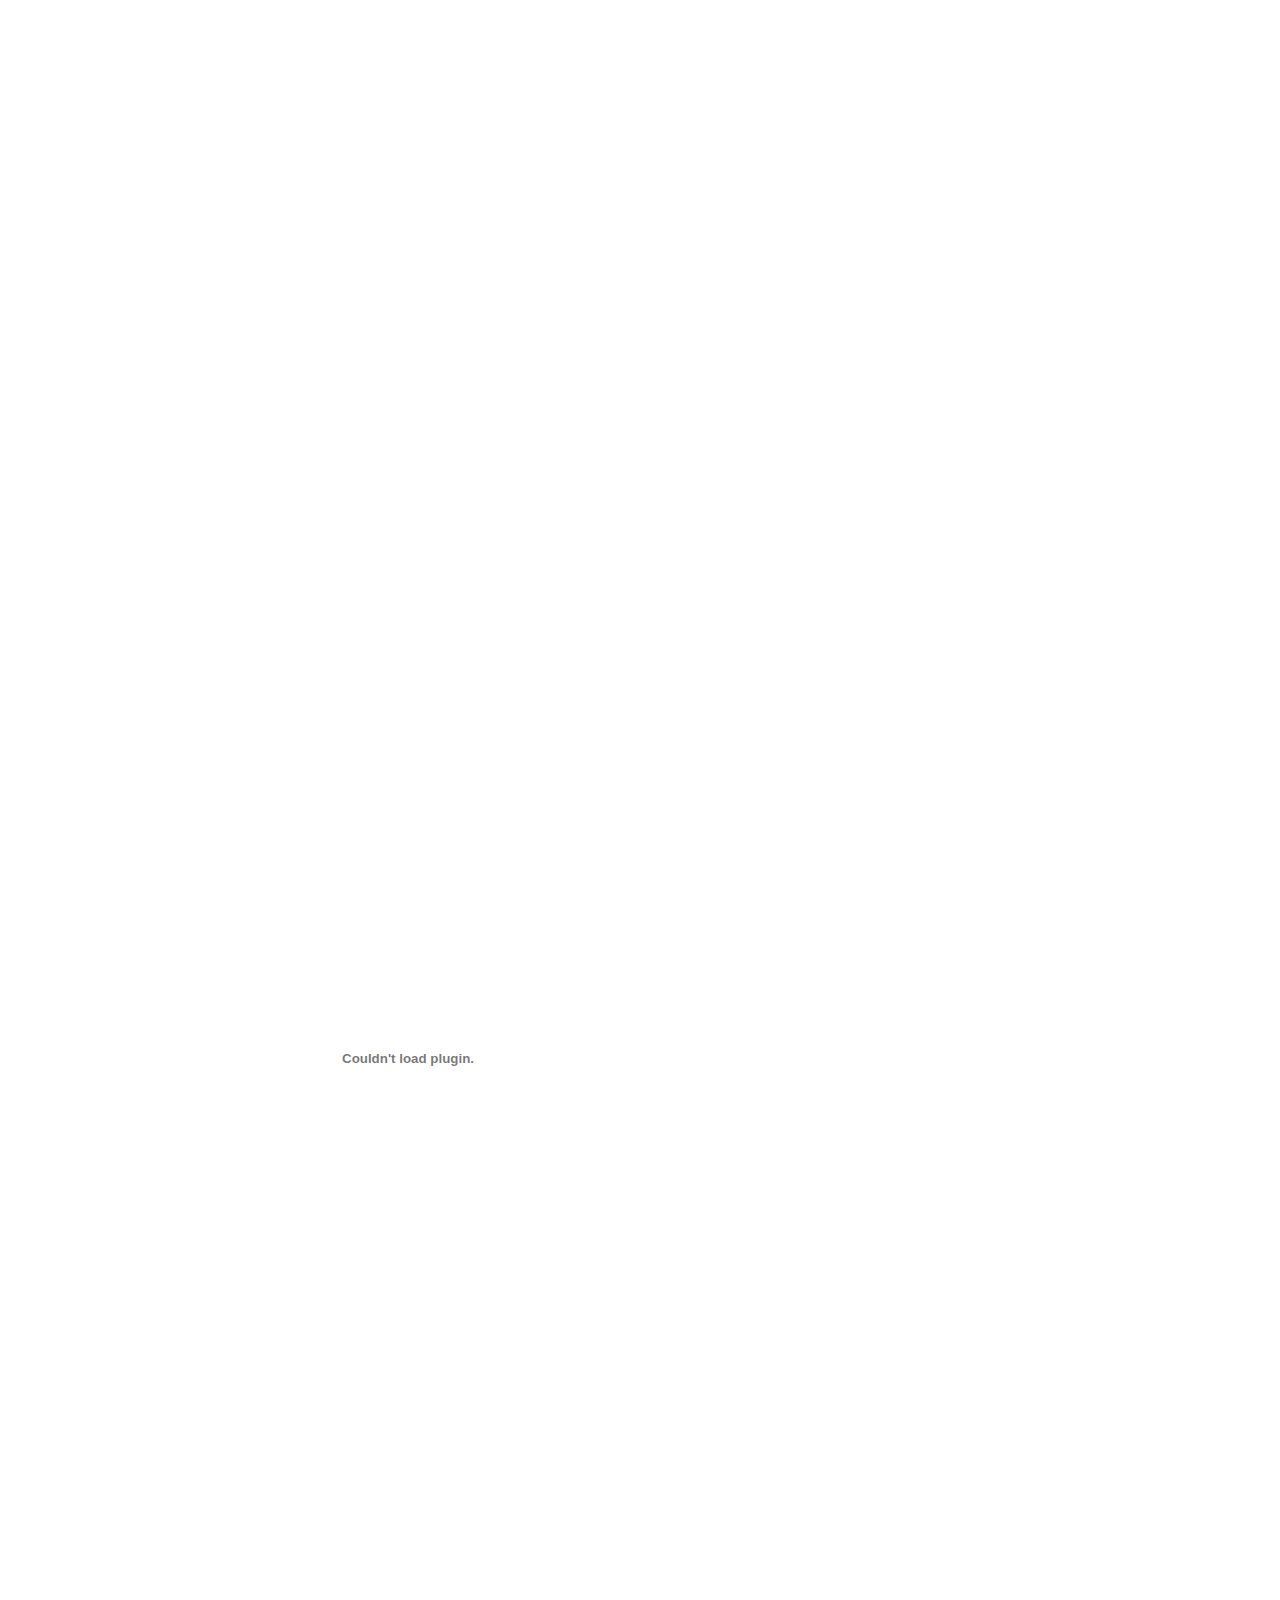
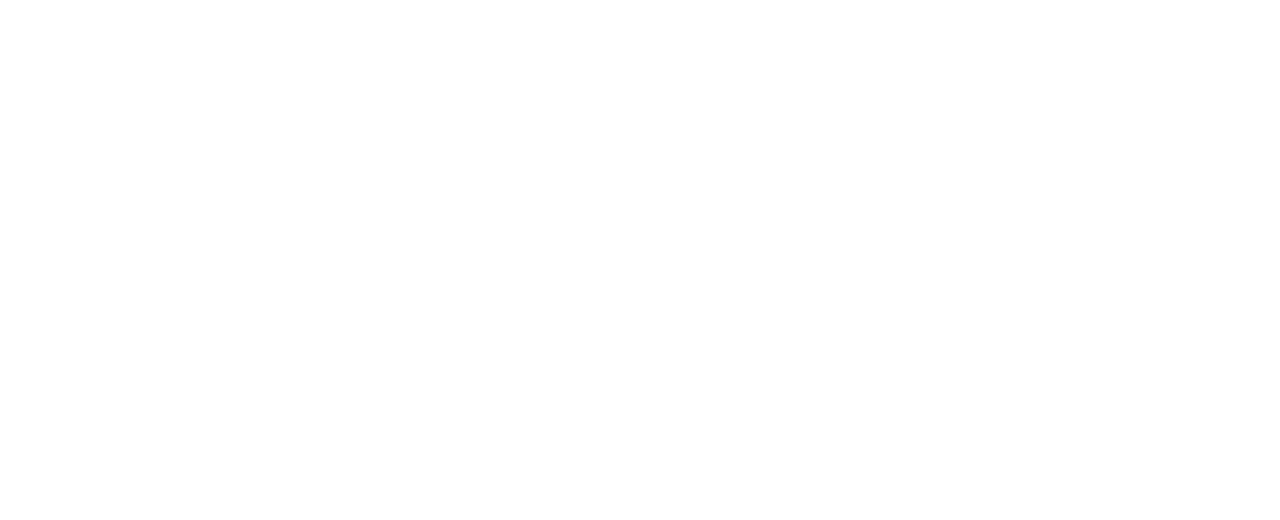
==== resume.html @ 10723f2a "created resume html, fine-tuned margins" ====
<!DOCTYPE html>
<html lang="en-us">
  <head>
    <meta charset="UTF-8" />
    <title>Susan Pero Resume</title>
  </head>

  <body>
    <embed src="Resume.pdf" width="800px;" height="2100px;" />
  </body>
</html>
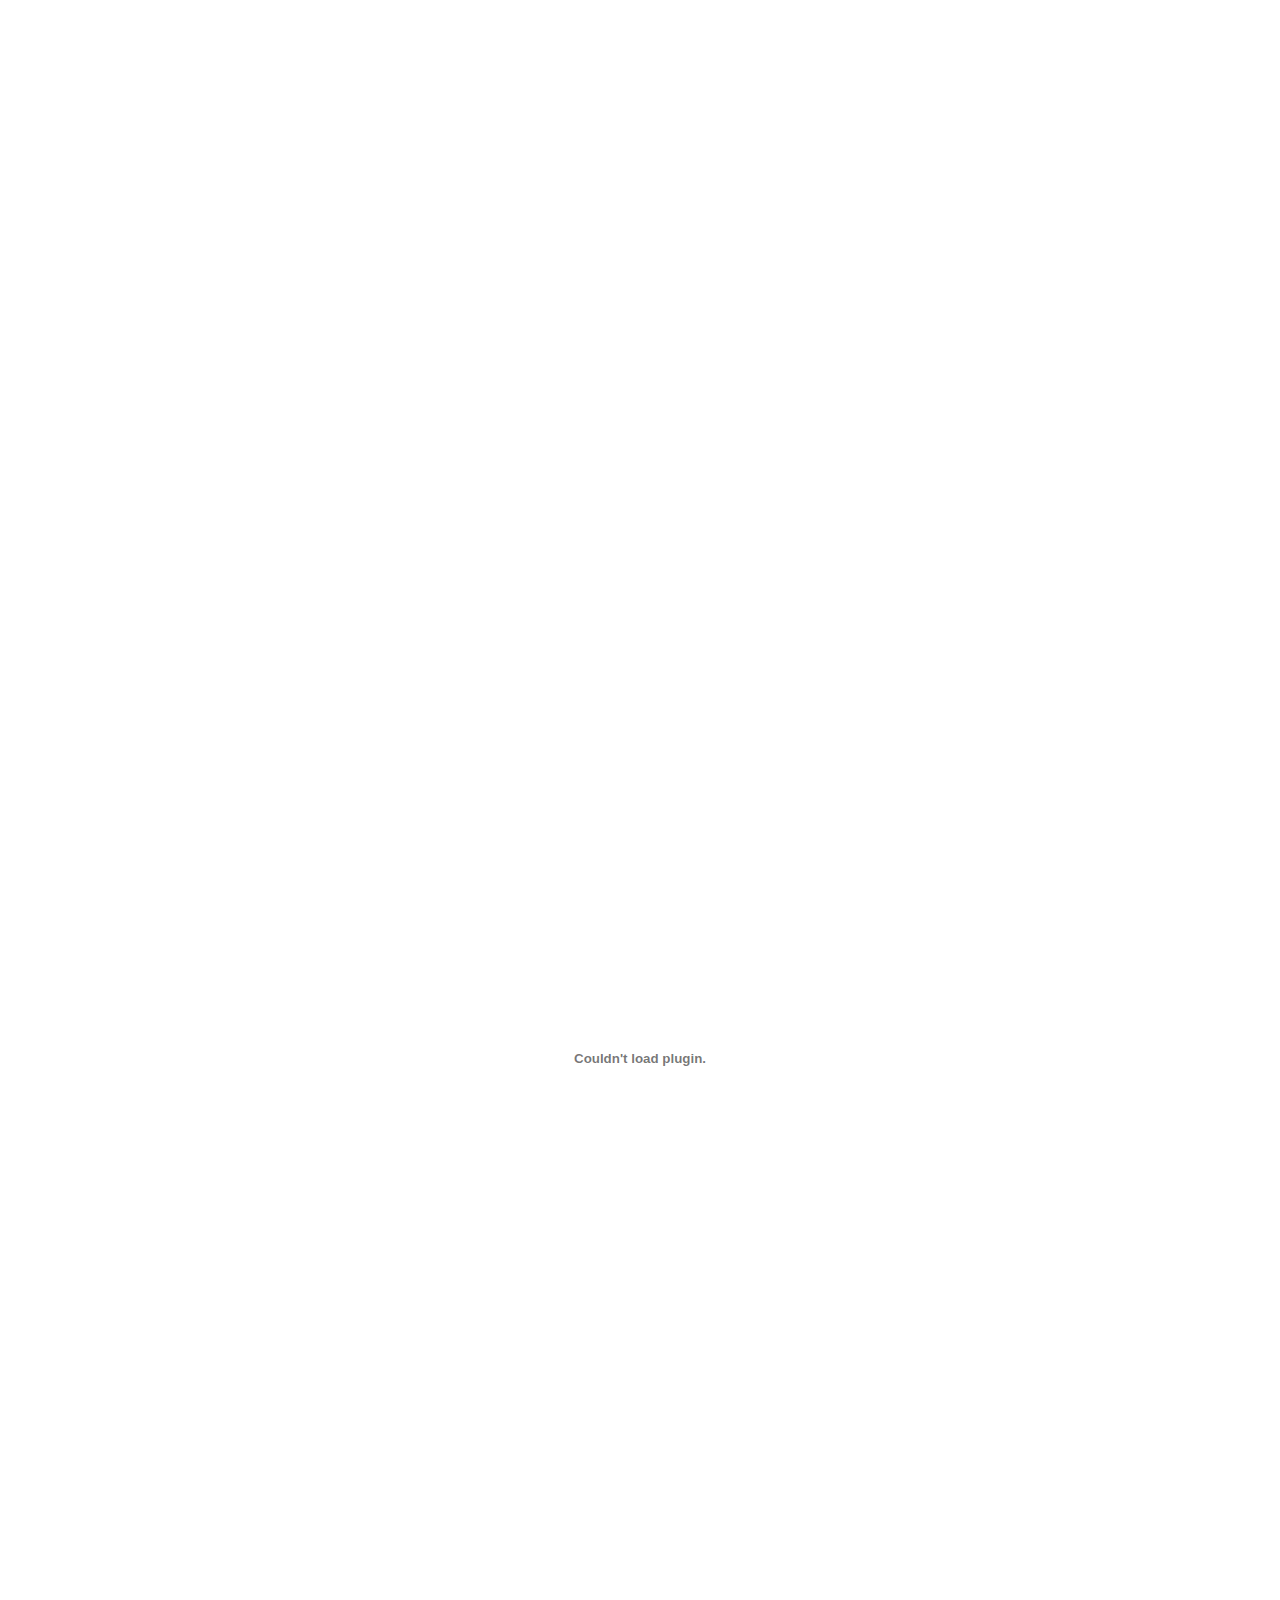
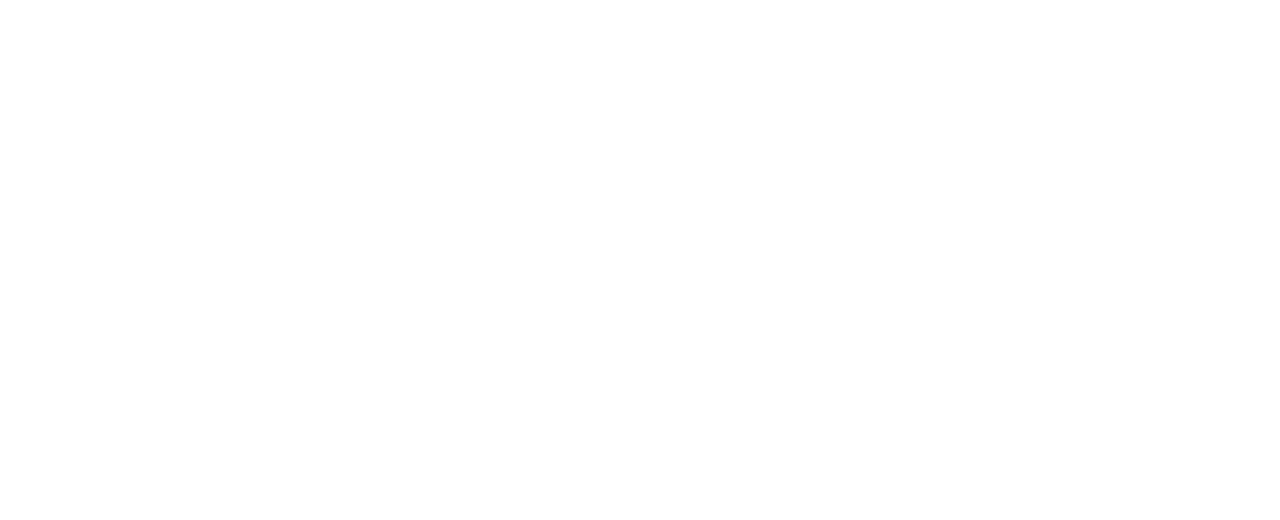
==== commit 87f6a4b1: "resume now shows up" ====
--- a/resume.html
+++ b/resume.html
@@ -6,6 +6,16 @@
   </head>
 
   <body>
-    <embed src="Resume.pdf" width="800px;" height="2100px;" />
+    <embed
+      src="./Assets/images/resume.pdf"
+      frameborder="0"
+      ;
+      scrolling="auto"
+      ;
+      width="100%"
+      ;
+      height="2100px"
+      ;
+    />
   </body>
 </html>
